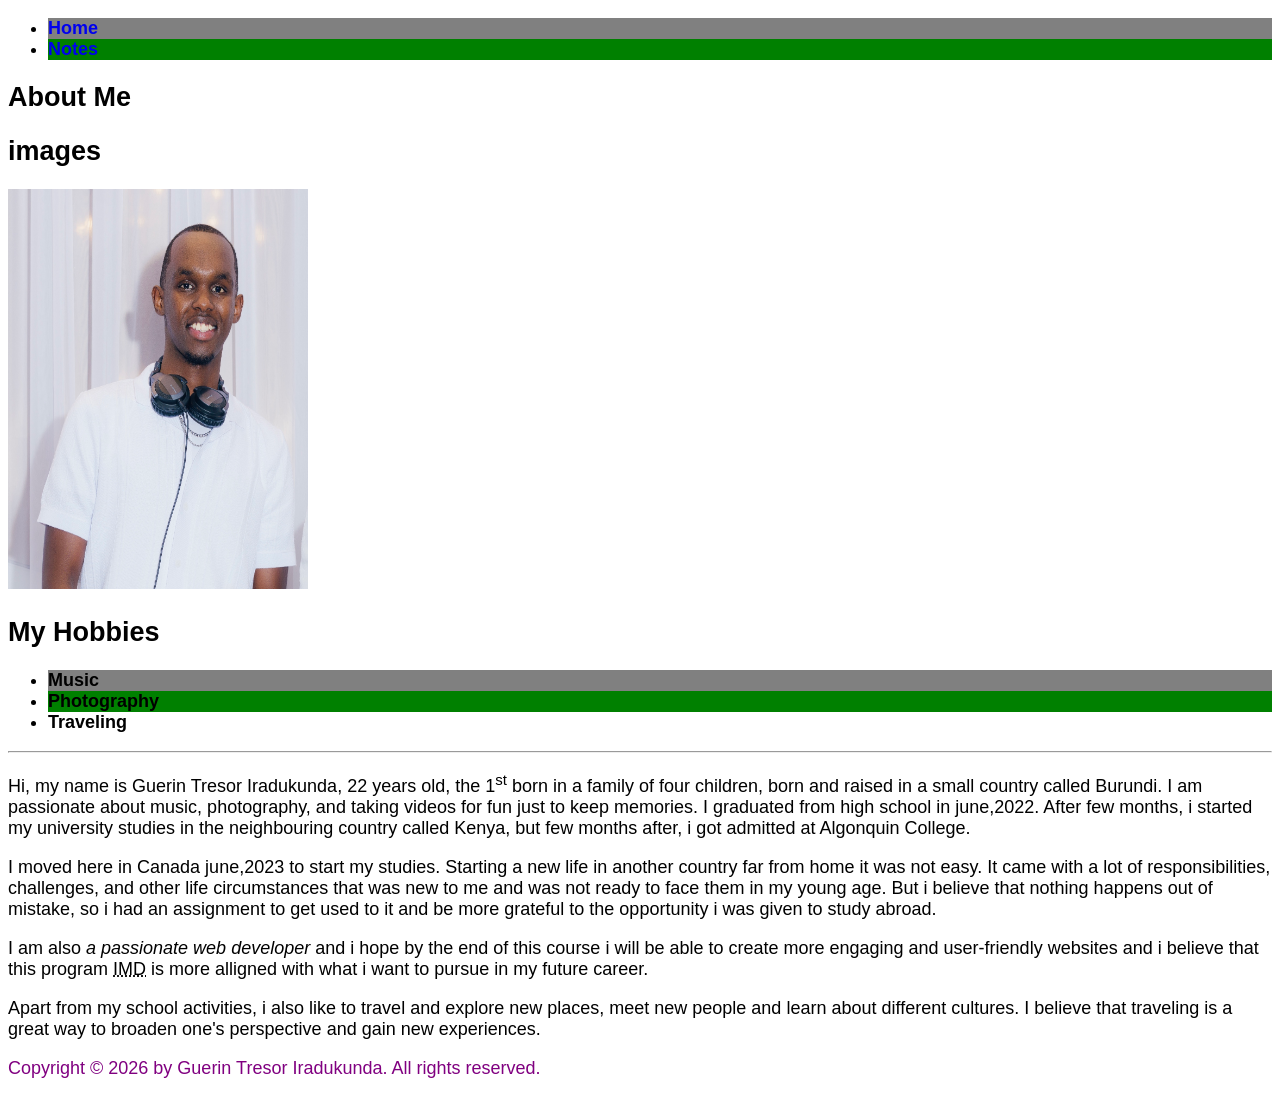
==== html-assignment/index.html @ 970d7464 "picture" ====
<!DOCTYPE html>
<html lang="en">
<head>
    <meta charset="UTF-8">
    <meta name="viewport" content="width=device-width, initial-scale=1.0">
    
    <title>Guerin Tresor Iradukunda</title>
    <link href="css/main.css" rel="stylesheet">
</head>
<body>
     <nav>
        <ul>
            <li><a href="index.html">Home</a></li>
            <li><a href="notes.html">Notes</a></li>
        </ul>
    </nav>
    <article>
    <h1>About Me</h1>
    <div>
    <h2>images</h2>
    <img src="Images/Guerin.jpg" alt="My Picture" width="300" height="400">
    </div>

 <div>
    <h2>My Hobbies</h2>
    <ul>
        <li>Music</li>
        <li>Photography</li>
        <li>Traveling</li>
    </ul>
 </div>
    <hr>
    <p>Hi, my name is Guerin Tresor Iradukunda, 22 years old, the 1<sup>st</sup> born in a family of four children, born and raised in a small country called Burundi. I am passionate about music, photography, and taking videos for fun just to keep memories. 
     I graduated from high school in june,2022. After few months, i started my university studies in the neighbouring country called Kenya, but few months after, i got admitted at Algonquin College.</p>
     
     <p>I moved here in Canada june,2023 to start my studies. Starting a new life in another country far from home it was not easy.
     It came with a lot of responsibilities, challenges, and other life circumstances that was new to me and was not ready to face them in my young age.
     But i believe that nothing happens out of mistake, so i had an assignment to get used to it and be more grateful to the opportunity i was given to study abroad.
     
     <p>I am also <em>a passionate web developer</em> and i hope by the end of this course i will be able to create more engaging and user-friendly websites and i believe that this program <abbr title="Interactive Media Design">IMD</abbr> is more alligned with what i want to pursue in my future career.</p>

 <p>Apart from my school activities, i also like to travel and explore new places, meet new people and learn about different cultures. I believe that traveling is a great way to broaden one's perspective and gain new experiences.</p>  
  
</article>

<footer>
    <p>Copyright &copy; 2026 by Guerin Tresor Iradukunda. All rights reserved.</p>
</footer>


</body>
</html>
---- html-assignment/css/main.css ----
body {
    font-family: Arial, sans-serif;
    font-size: 18px;
}
/*
 footer {  
    font-style
}*/

footer { 
    color: green;
}

footer > p {
    color: purple;
}

section {
    font-family: Arial, Helvetica, sans-serif;
}

.local {
    font-family:'Courier New', Courier, monospace;
}

#unique {
    font-family:Impact, Haettenschweiler, 'Arial Narrow Bold', sans-serif;
}

a {
    /* color: green; */
}

/* .LVHA */
a:link {
    text-decoration: none;
}

a:visited {
    color: blue;
}

a:hover {
    text-decoration: underline;
}

a:active {
    color: white;
}

li { 
    font-weight: bold;
}
 
li:first-child {
    background-color: gray;
}

li:nth-child(2) {
    background-color: green;
}
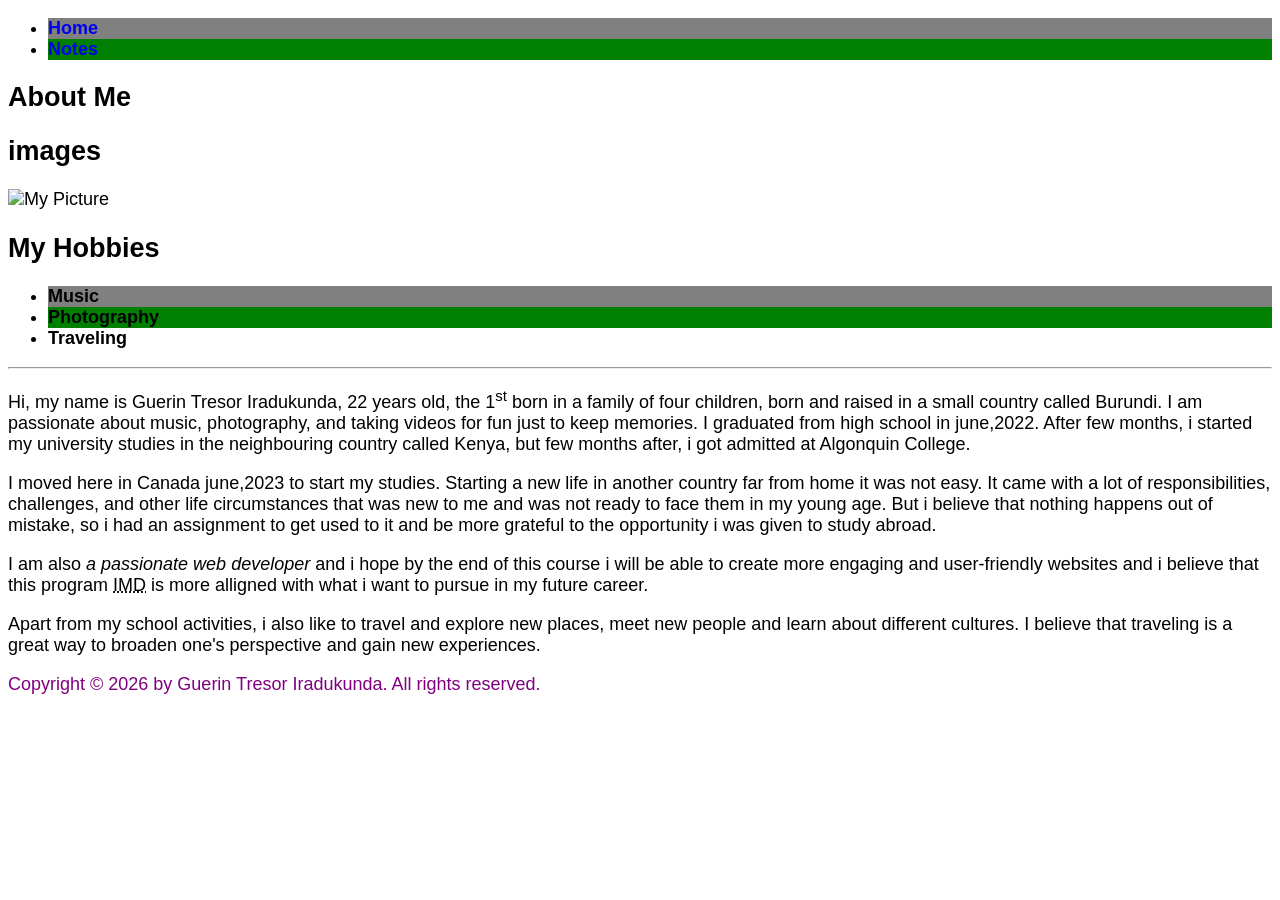
==== commit d6a5ed10: "image" ====
--- a/html-assignment/index.html
+++ b/html-assignment/index.html
@@ -18,7 +18,7 @@
     <h1>About Me</h1>
     <div>
     <h2>images</h2>
-    <img src="Images/Guerin.jpg" alt="My Picture" width="300" height="400">
+    <img src="images/Guerin.jpg" alt="My Picture" width="300" height="400">
     </div>
 
  <div>
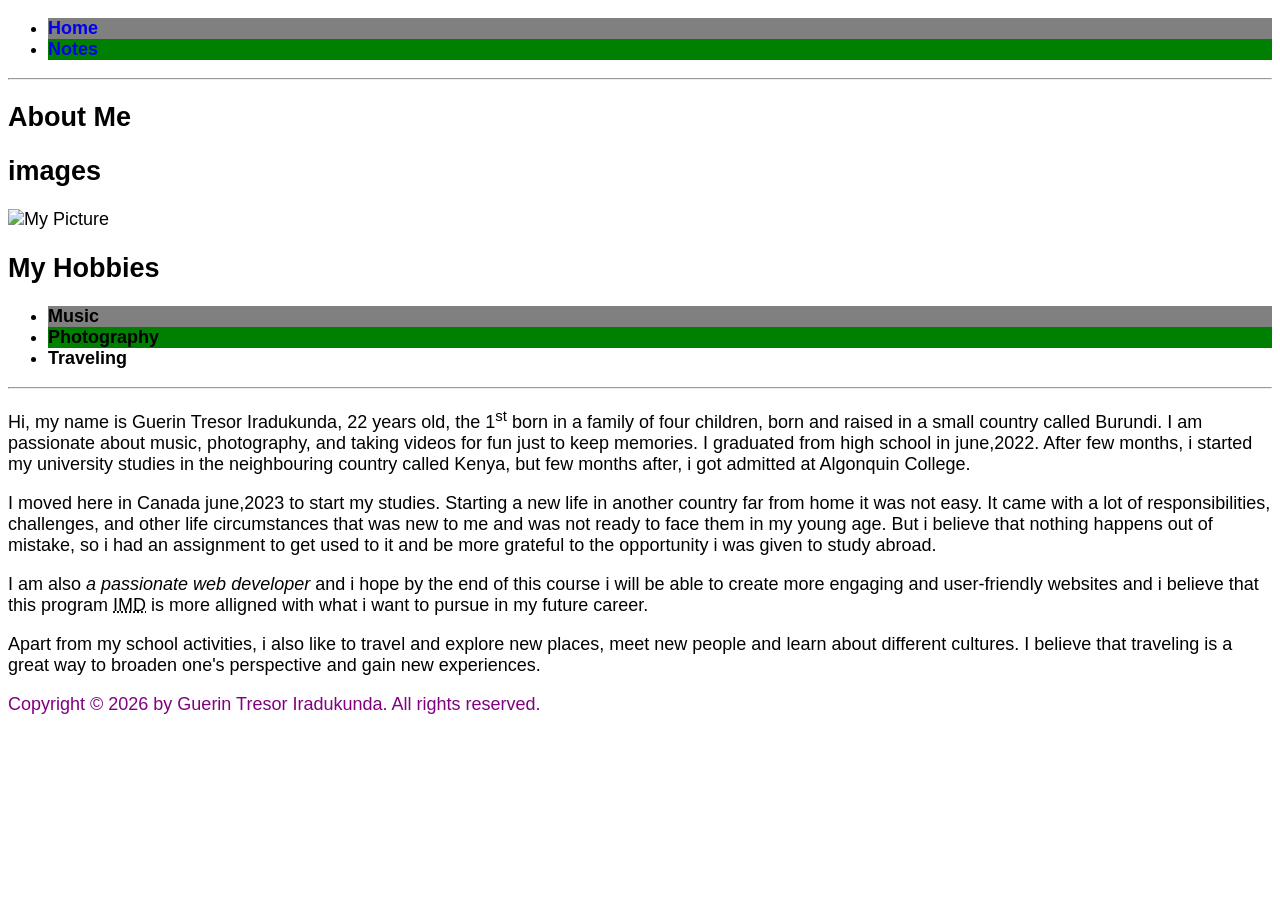
==== commit 4d1bd93e: "deleting the image folder to try create a new one because it is a little hard to change a folder's n" ====
--- a/html-assignment/index.html
+++ b/html-assignment/index.html
@@ -15,10 +15,11 @@
         </ul>
     </nav>
     <article>
+        <hr>
     <h1>About Me</h1>
     <div>
     <h2>images</h2>
-    <img src="images/Guerin.jpg" alt="My Picture" width="300" height="400">
+    <img src="Images/Guerin.jpg" alt="My Picture" width="300" height="400">
     </div>
 
  <div>
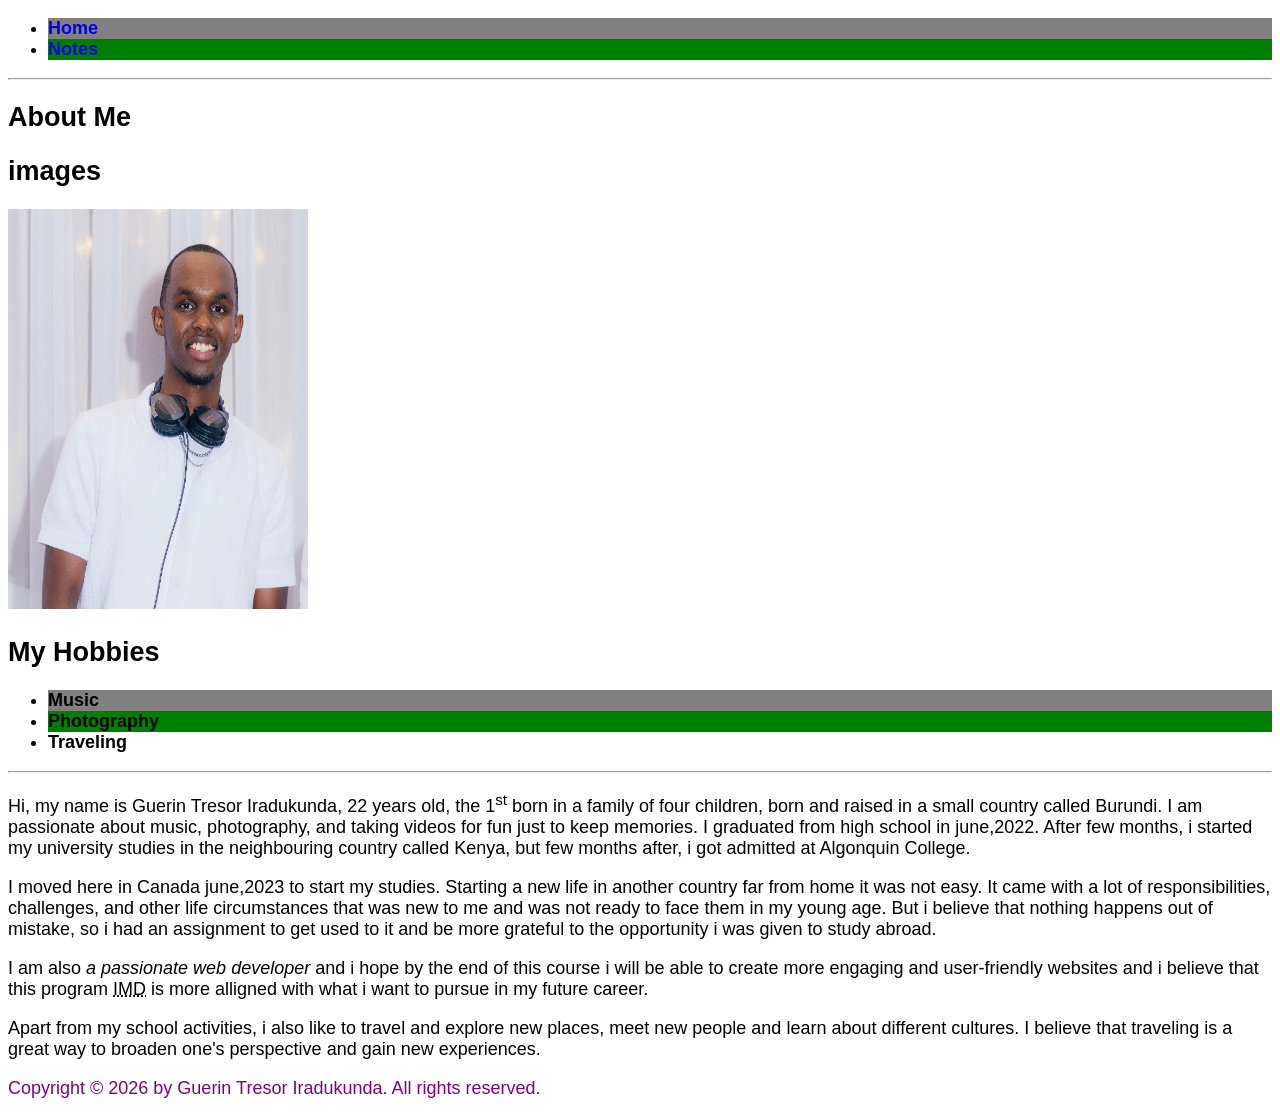
==== commit 148eef1b: "display image" ====
--- a/html-assignment/index.html
+++ b/html-assignment/index.html
@@ -19,7 +19,7 @@
     <h1>About Me</h1>
     <div>
     <h2>images</h2>
-    <img src="Images/Guerin.jpg" alt="My Picture" width="300" height="400">
+    <img src="images/Guerin.jpg" alt="My Picture" width="300" height="400">
     </div>
 
  <div>
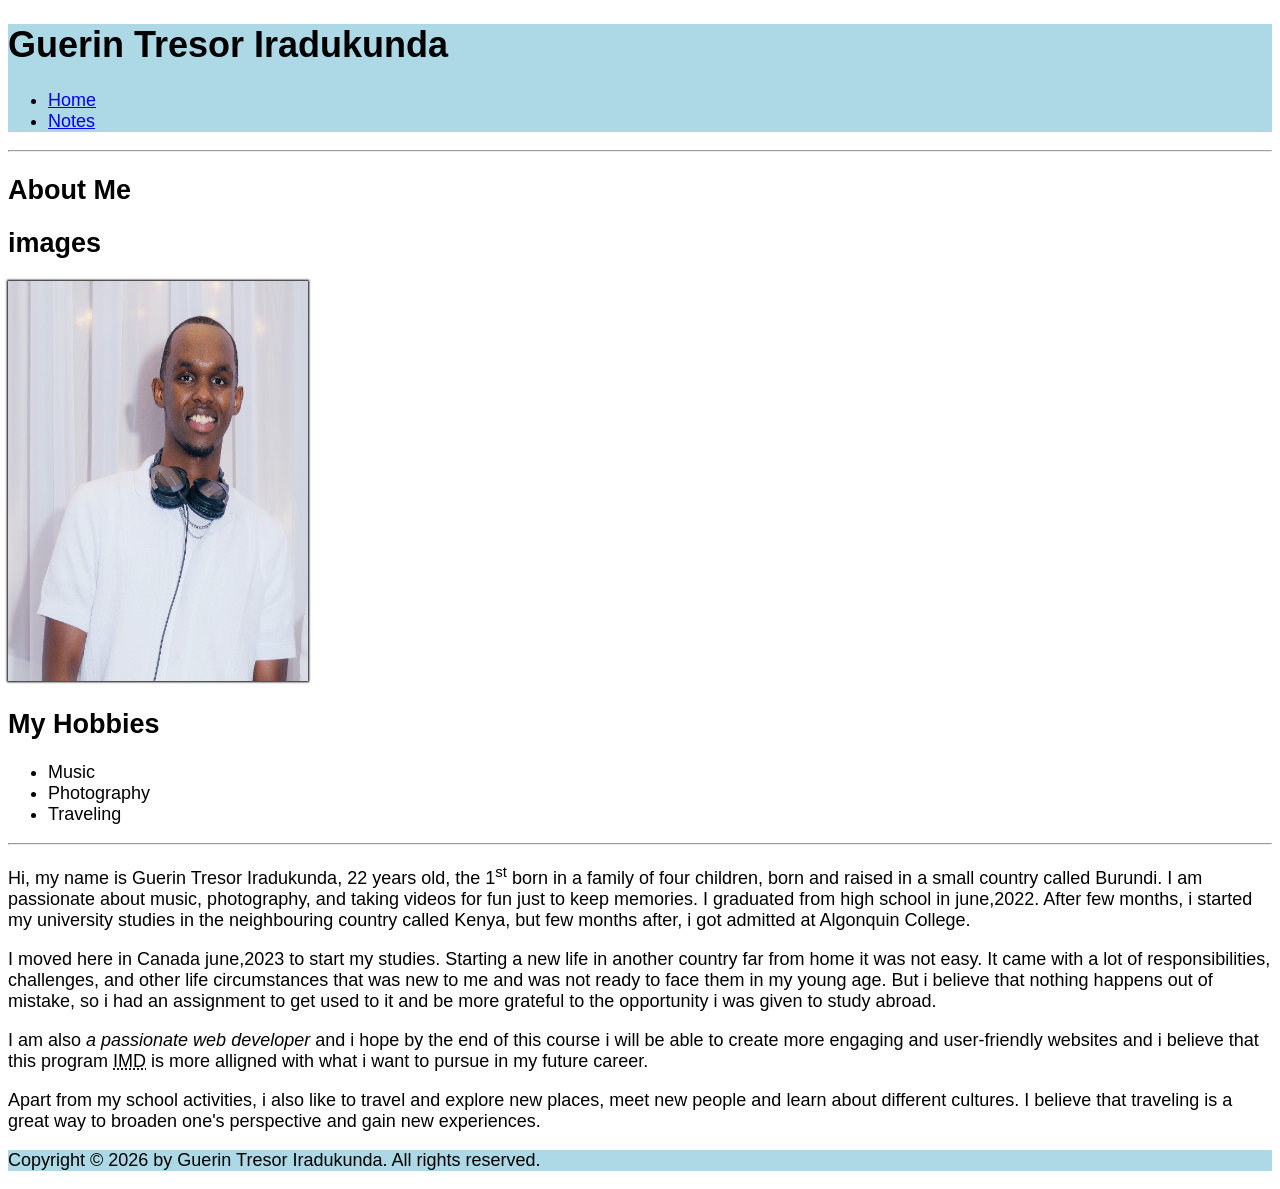
==== commit d29e0da8: "adding class selector and id css+index.html" ====
--- a/html-assignment/index.html
+++ b/html-assignment/index.html
@@ -8,18 +8,24 @@
     <link href="css/main.css" rel="stylesheet">
 </head>
 <body>
+    <header>
+        <h1>Guerin Tresor Iradukunda</h1>
      <nav>
         <ul>
             <li><a href="index.html">Home</a></li>
             <li><a href="notes.html">Notes</a></li>
         </ul>
     </nav>
+    </header>
     <article>
         <hr>
+        <main>
+     <section class="site-title"></section>
     <h1>About Me</h1>
     <div>
     <h2>images</h2>
-    <img src="images/Guerin.jpg" alt="My Picture" width="300" height="400">
+     
+    <img src="images/Guerin.jpg" id="my-image" alt="My Picture" width="300" height="400">
     </div>
 
  <div>
@@ -30,6 +36,7 @@
         <li>Traveling</li>
     </ul>
  </div>
+ </main>
     <hr>
     <p>Hi, my name is Guerin Tresor Iradukunda, 22 years old, the 1<sup>st</sup> born in a family of four children, born and raised in a small country called Burundi. I am passionate about music, photography, and taking videos for fun just to keep memories. 
      I graduated from high school in june,2022. After few months, i started my university studies in the neighbouring country called Kenya, but few months after, i got admitted at Algonquin College.</p>
--- a/html-assignment/css/main.css
+++ b/html-assignment/css/main.css
@@ -3,59 +3,14 @@
     font-size: 18px;
 }
 /*
- footer {  
+ footer and header background-color {  
     font-style
 }*/
 
-footer { 
-    color: green;
+header, footer {
+    background-color: lightblue;
 }
 
-footer > p {
-    color: purple;
-}
-
-section {
-    font-family: Arial, Helvetica, sans-serif;
-}
-
-.local {
-    font-family:'Courier New', Courier, monospace;
-}
-
-#unique {
-    font-family:Impact, Haettenschweiler, 'Arial Narrow Bold', sans-serif;
-}
-
-a {
-    /* color: green; */
-}
-
-/* .LVHA */
-a:link {
-    text-decoration: none;
-}
-
-a:visited {
-    color: blue;
-}
-
-a:hover {
-    text-decoration: underline;
-}
-
-a:active {
-    color: white;
-}
-
-li { 
-    font-weight: bold;
-}
- 
-li:first-child {
-    background-color: gray;
-}
-
-li:nth-child(2) {
-    background-color: green;
+#my-image {
+  box-shadow: 0 0 2px 1px black;
 }
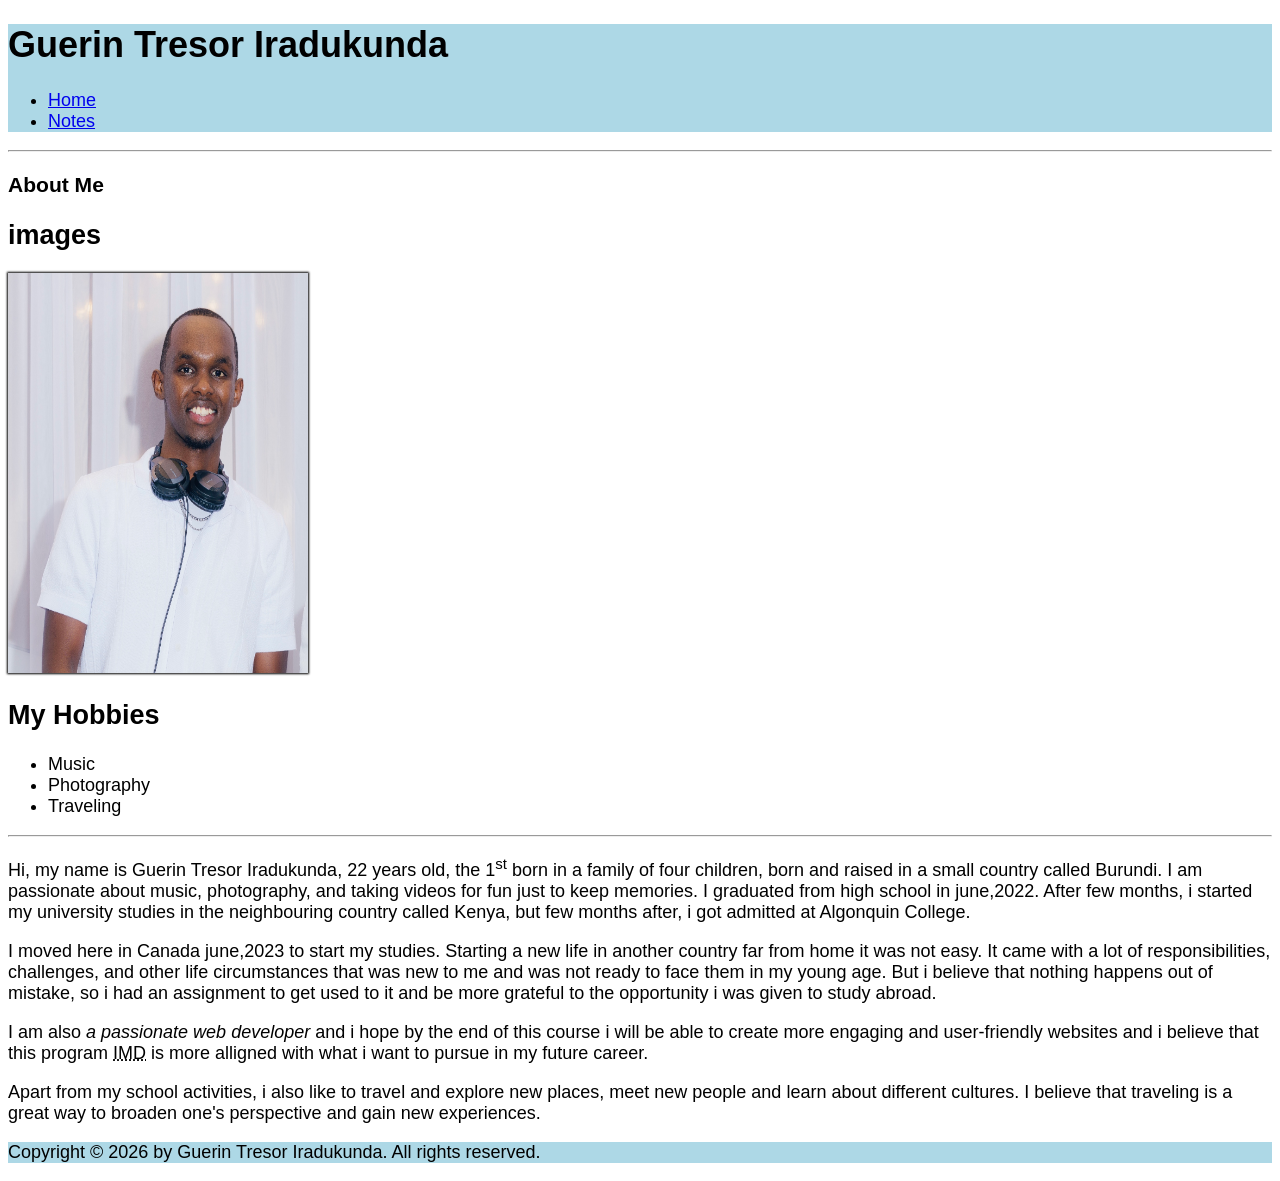
==== commit 0202bd4c: "updates of the section bracket" ====
--- a/html-assignment/index.html
+++ b/html-assignment/index.html
@@ -20,11 +20,11 @@
     <article>
         <hr>
         <main>
-     <section class="site-title"></section>
+     <section class="site-title">
     <h1>About Me</h1>
     <div>
     <h2>images</h2>
-     
+     </section>
     <img src="images/Guerin.jpg" id="my-image" alt="My Picture" width="300" height="400">
     </div>
 
--- a/html-assignment/css/main.css
+++ b/html-assignment/css/main.css
@@ -11,6 +11,10 @@
     background-color: lightblue;
 }
 
+.site-title {
+    tex-color: yellow;
+}
+
 #my-image {
   box-shadow: 0 0 2px 1px black;
 }
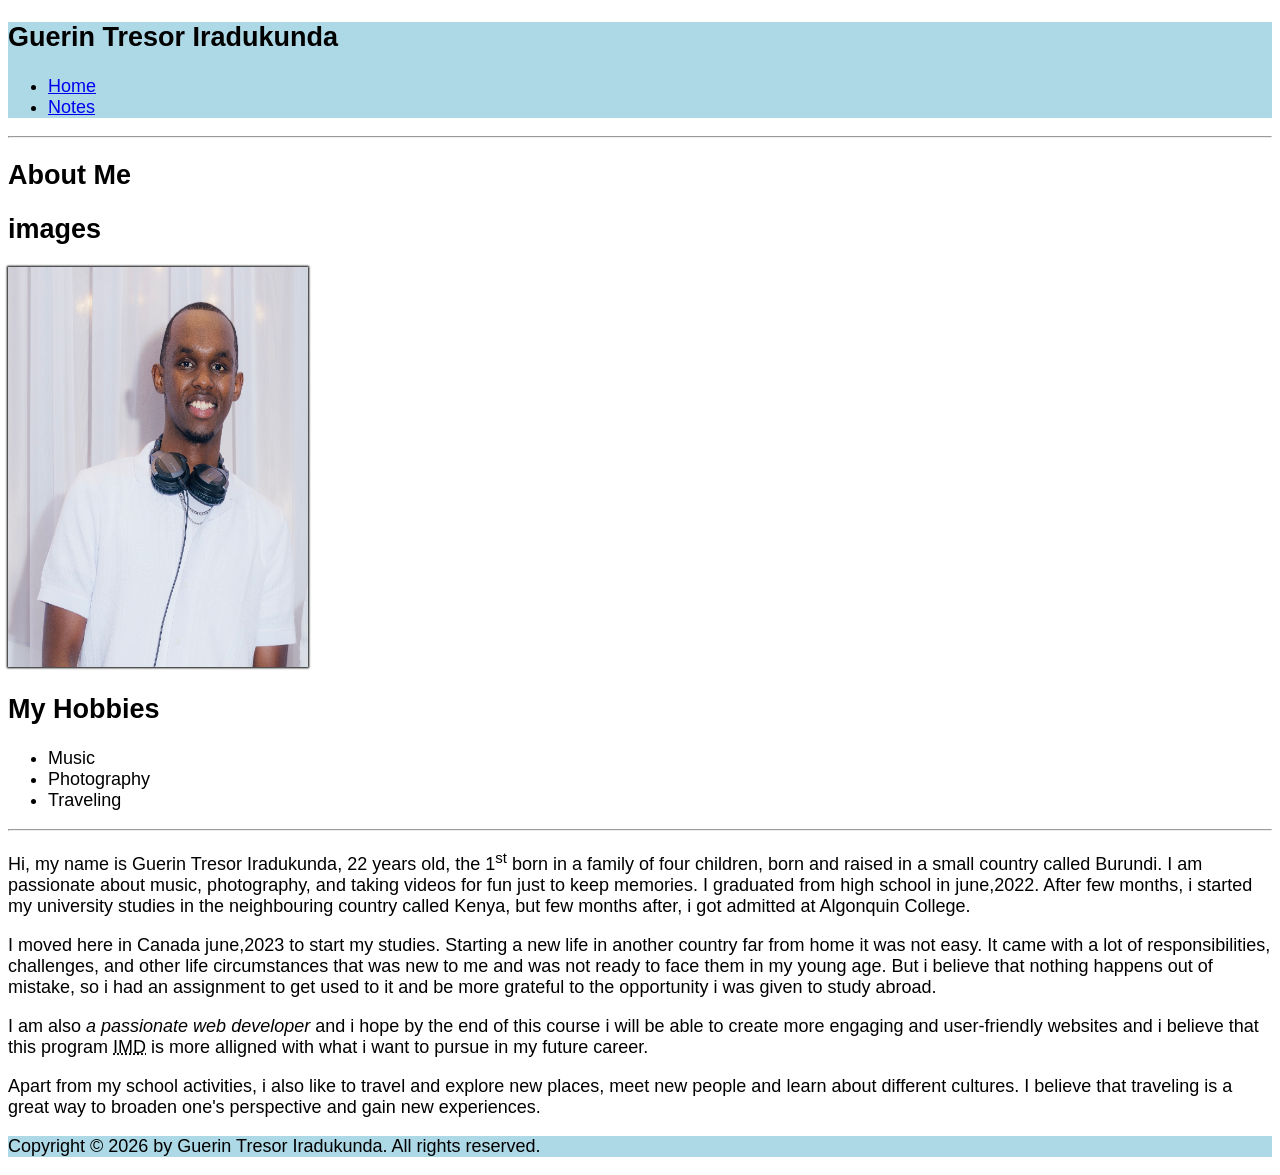
==== commit c1cfb160: "title color font" ====
--- a/html-assignment/index.html
+++ b/html-assignment/index.html
@@ -4,27 +4,33 @@
     <meta charset="UTF-8">
     <meta name="viewport" content="width=device-width, initial-scale=1.0">
     
-    <title>Guerin Tresor Iradukunda</title>
+    <title>
+        
+        Guerin Tresor Iradukunda</title>
     <link href="css/main.css" rel="stylesheet">
+    
 </head>
 <body>
     <header>
+        <section class="site-title">
         <h1>Guerin Tresor Iradukunda</h1>
+        </section>
      <nav>
-        <ul>
+        <ul> 
             <li><a href="index.html">Home</a></li>
             <li><a href="notes.html">Notes</a></li>
         </ul>
+          
     </nav>
     </header>
     <article>
         <hr>
         <main>
-     <section class="site-title">
+    
     <h1>About Me</h1>
     <div>
     <h2>images</h2>
-     </section>
+  
     <img src="images/Guerin.jpg" id="my-image" alt="My Picture" width="300" height="400">
     </div>
 
--- a/html-assignment/css/main.css
+++ b/html-assignment/css/main.css
@@ -12,7 +12,7 @@
 }
 
 .site-title {
-    tex-color: yellow;
+    tex-color: green;
 }
 
 #my-image {
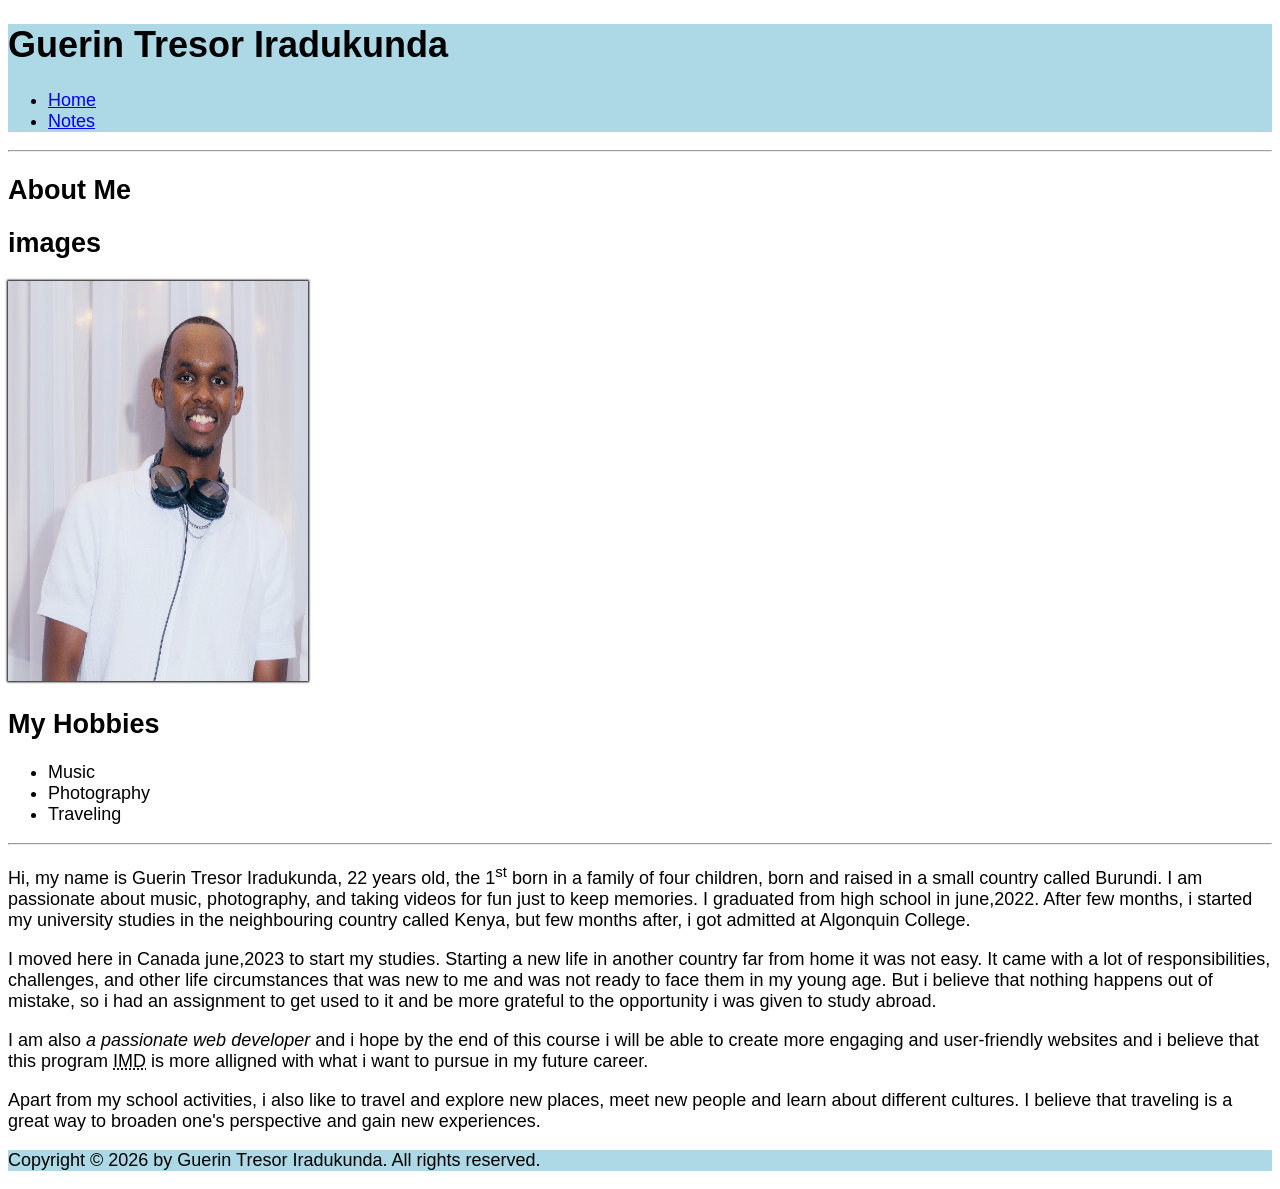
==== commit 779e0e7d: "class correction" ====
--- a/html-assignment/index.html
+++ b/html-assignment/index.html
@@ -12,9 +12,9 @@
 </head>
 <body>
     <header>
-        <section class="site-title">
-        <h1>Guerin Tresor Iradukunda</h1>
-        </section>
+        
+        <h1 class="site-title">Guerin Tresor Iradukunda</h1>
+        
      <nav>
         <ul> 
             <li><a href="index.html">Home</a></li>
--- a/html-assignment/css/main.css
+++ b/html-assignment/css/main.css
@@ -10,7 +10,11 @@
 header, footer {
     background-color: lightblue;
 }
+/*addding a section*/
 
+section {
+    font-family: Arial, Helvetica, sans-serif;
+}
 .site-title {
     tex-color: green;
 }
